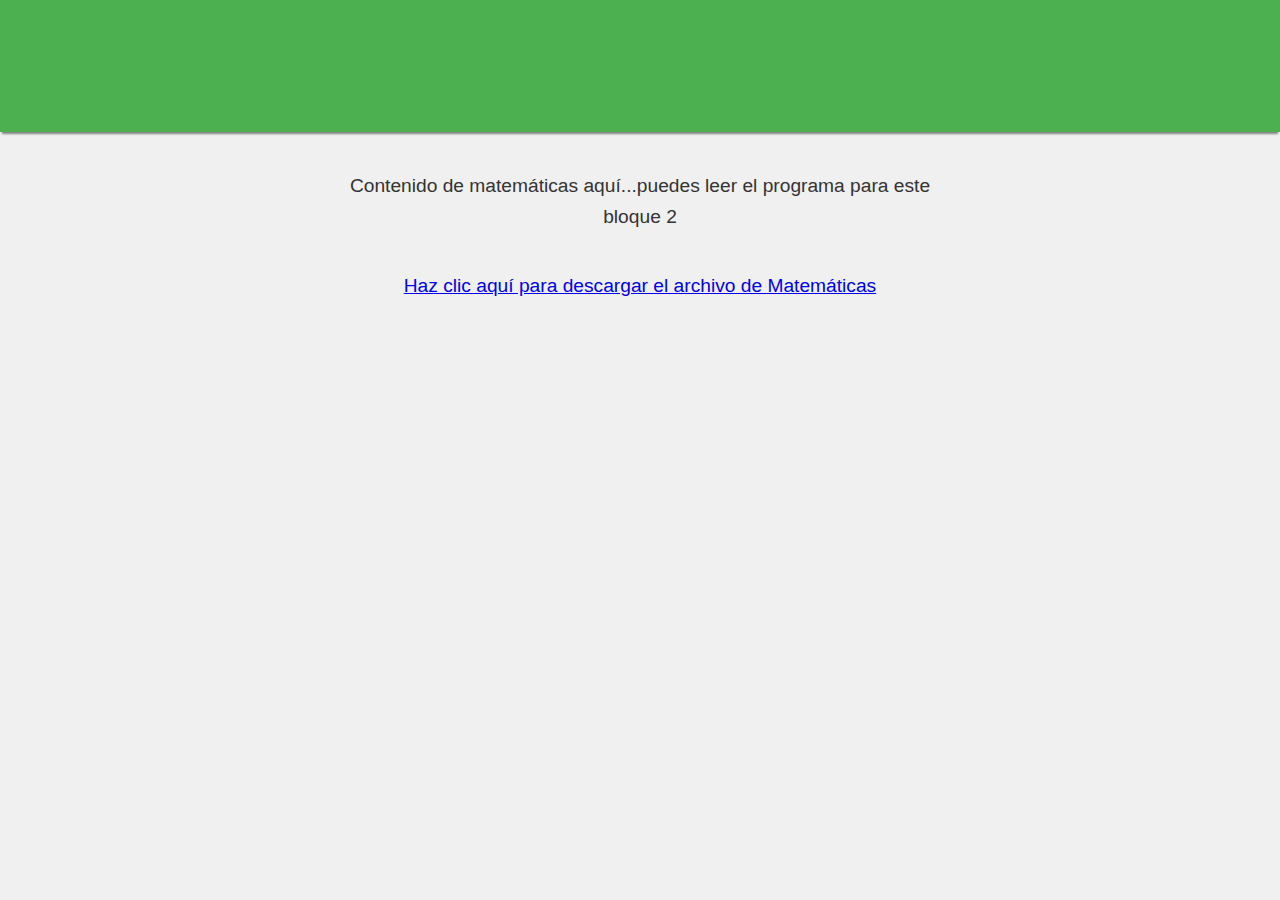
==== matematicas.html @ 525f9998 "Actualización de matematicas.html" ====
<!DOCTYPE html>
<html lang="es">
<head>
    <meta charset="UTF-8">
    <meta name="viewport" content="width=device-width, initial-scale=1.0">
    <title>Matemáticas</title>
    <link rel="stylesheet" href="matematicas.css">
</head>
<body>
    <header>
        <h1>Matemáticas</h1>
    </header>
    <main>
        <p>Contenido de matemáticas aquí...puedes leer el programa para este bloque 2</p>
        <p><a href="https://drive.google.com/file/d/1HDCb8-osXy4kG_1PncgjzV45YywM2FPm/view?usp=drive_link" target="_blank">Haz clic aquí para descargar el archivo de Matemáticas</a></p>
    </main>
    <script src="scripts.js"></script>
</body>
</html>
---- matematicas.css ----
/* Estilos generales */
body {
    font-family: 'Arial', sans-serif;
    margin: 0;
    padding: 0;
    background-color: #f0f0f0;
}

header {
    background-color: #4CAF50;
    color: white;
    padding: 20px;
    text-align: center;
    box-shadow: 0 4px 2px -2px gray;
}

main {
    padding: 20px;
    display: flex;
    flex-direction: column;
    align-items: center;
}

/* Estilos específicos para la página de Matemáticas */
h1 {
    color: #4CAF50;
    font-size: 2.5em;
    margin-bottom: 20px;
}

p {
    font-size: 1.2em;
    color: #333;
    text-align: center;
    max-width: 600px;
    line-height: 1.6;
}
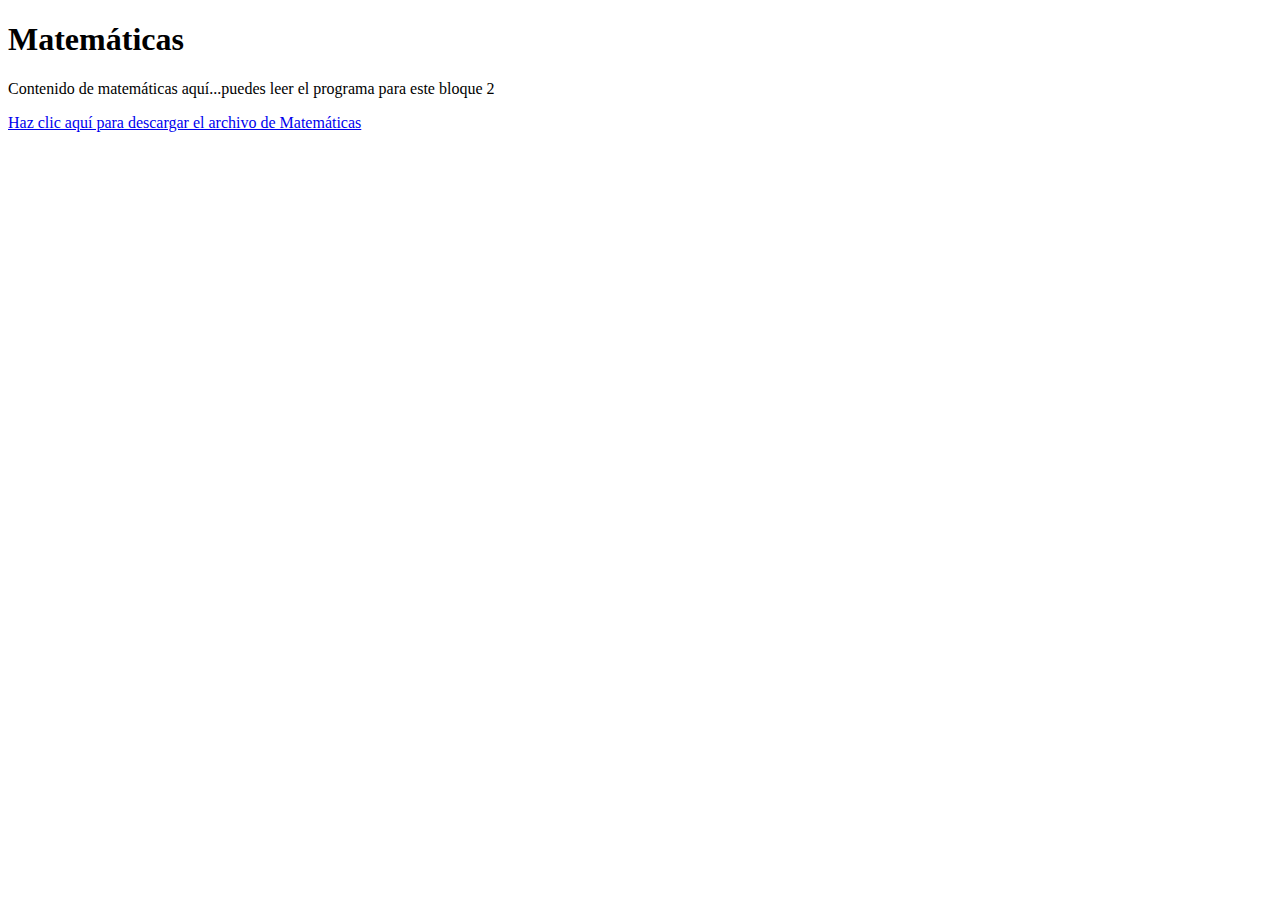
==== commit 24eaf22c: "Update matematicas.html" ====
--- a/matematicas.html
+++ b/matematicas.html
@@ -4,7 +4,7 @@
     <meta charset="UTF-8">
     <meta name="viewport" content="width=device-width, initial-scale=1.0">
     <title>Matemáticas</title>
-    <link rel="stylesheet" href="matematicas.css">
+    <link rel="stylesheet" href="css/matematicas.css">
 </head>
 <body>
     <header>
@@ -14,7 +14,8 @@
         <p>Contenido de matemáticas aquí...puedes leer el programa para este bloque 2</p>
         <p><a href="https://drive.google.com/file/d/1HDCb8-osXy4kG_1PncgjzV45YywM2FPm/view?usp=drive_link" target="_blank">Haz clic aquí para descargar el archivo de Matemáticas</a></p>
     </main>
-    <script src="scripts.js"></script>
+    <script src="js/scripts.js"></script>
 </body>
 </html>
 
+
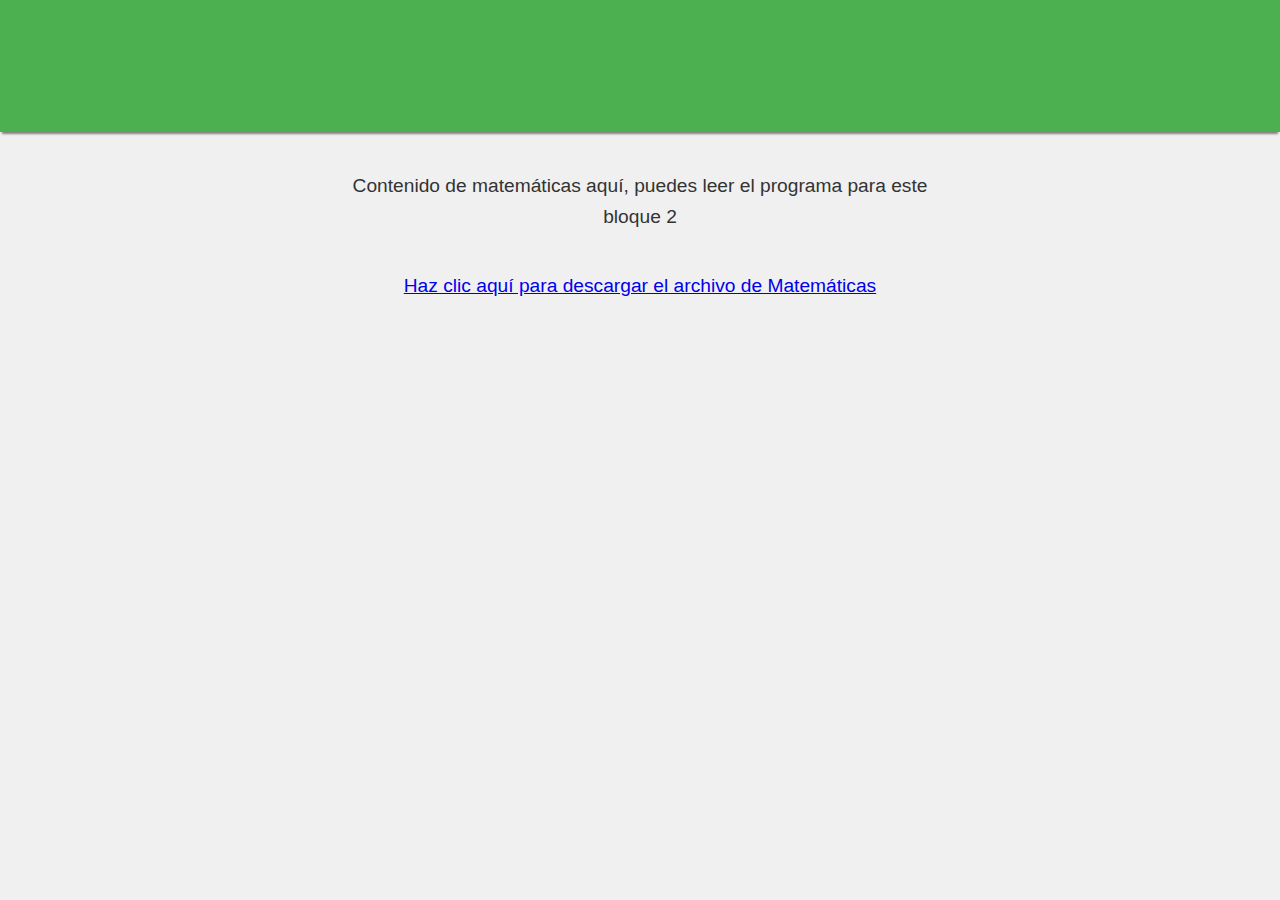
==== commit c291f8e4: "Update matematicas.html" ====
--- a/matematicas.html
+++ b/matematicas.html
@@ -4,17 +4,18 @@
     <meta charset="UTF-8">
     <meta name="viewport" content="width=device-width, initial-scale=1.0">
     <title>Matemáticas</title>
-    <link rel="stylesheet" href="css/matematicas.css">
+    <link rel="stylesheet" href="matematicas.css">
 </head>
 <body>
     <header>
         <h1>Matemáticas</h1>
     </header>
     <main>
-        <p>Contenido de matemáticas aquí...puedes leer el programa para este bloque 2</p>
+        <p>Contenido de matemáticas aquí, puedes leer el programa para este bloque 2</p>
+        
         <p><a href="https://drive.google.com/file/d/1HDCb8-osXy4kG_1PncgjzV45YywM2FPm/view?usp=drive_link" target="_blank">Haz clic aquí para descargar el archivo de Matemáticas</a></p>
     </main>
-    <script src="js/scripts.js"></script>
+    <script src="scripts.js"></script>
 </body>
 </html>
 
--- a/matematicas.css
+++ b/matematicas.css
@@ -0,0 +1,37 @@
+/* Estilos generales */
+body {
+    font-family: 'Arial', sans-serif;
+    margin: 0;
+    padding: 0;
+    background-color: #f0f0f0;
+}
+
+header {
+    background-color: #4CAF50;
+    color: white;
+    padding: 20px;
+    text-align: center;
+    box-shadow: 0 4px 2px -2px gray;
+}
+
+main {
+    padding: 20px;
+    display: flex;
+    flex-direction: column;
+    align-items: center;
+}
+
+/* Estilos específicos para la página de Matemáticas */
+h1 {
+    color: #4CAF50;
+    font-size: 2.5em;
+    margin-bottom: 20px;
+}
+
+p {
+    font-size: 1.2em;
+    color: #333;
+    text-align: center;
+    max-width: 600px;
+    line-height: 1.6;
+}
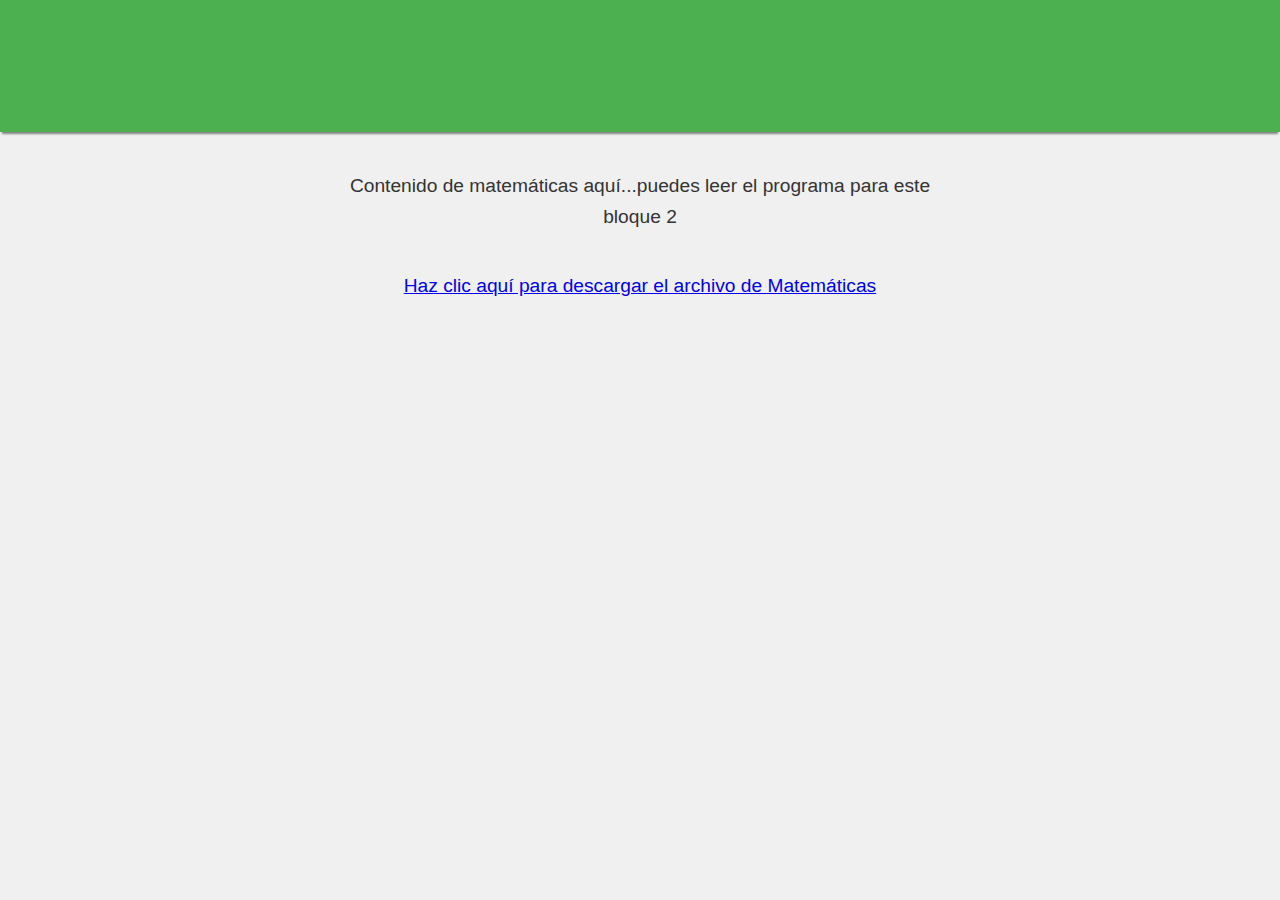
==== commit add8685d: "Descripción de los cambios" ====
--- a/matematicas.html
+++ b/matematicas.html
@@ -11,8 +11,7 @@
         <h1>Matemáticas</h1>
     </header>
     <main>
-        <p>Contenido de matemáticas aquí, puedes leer el programa para este bloque 2</p>
-        
+        <p>Contenido de matemáticas aquí...puedes leer el programa para este bloque 2</p>
         <p><a href="https://drive.google.com/file/d/1HDCb8-osXy4kG_1PncgjzV45YywM2FPm/view?usp=drive_link" target="_blank">Haz clic aquí para descargar el archivo de Matemáticas</a></p>
     </main>
     <script src="scripts.js"></script>
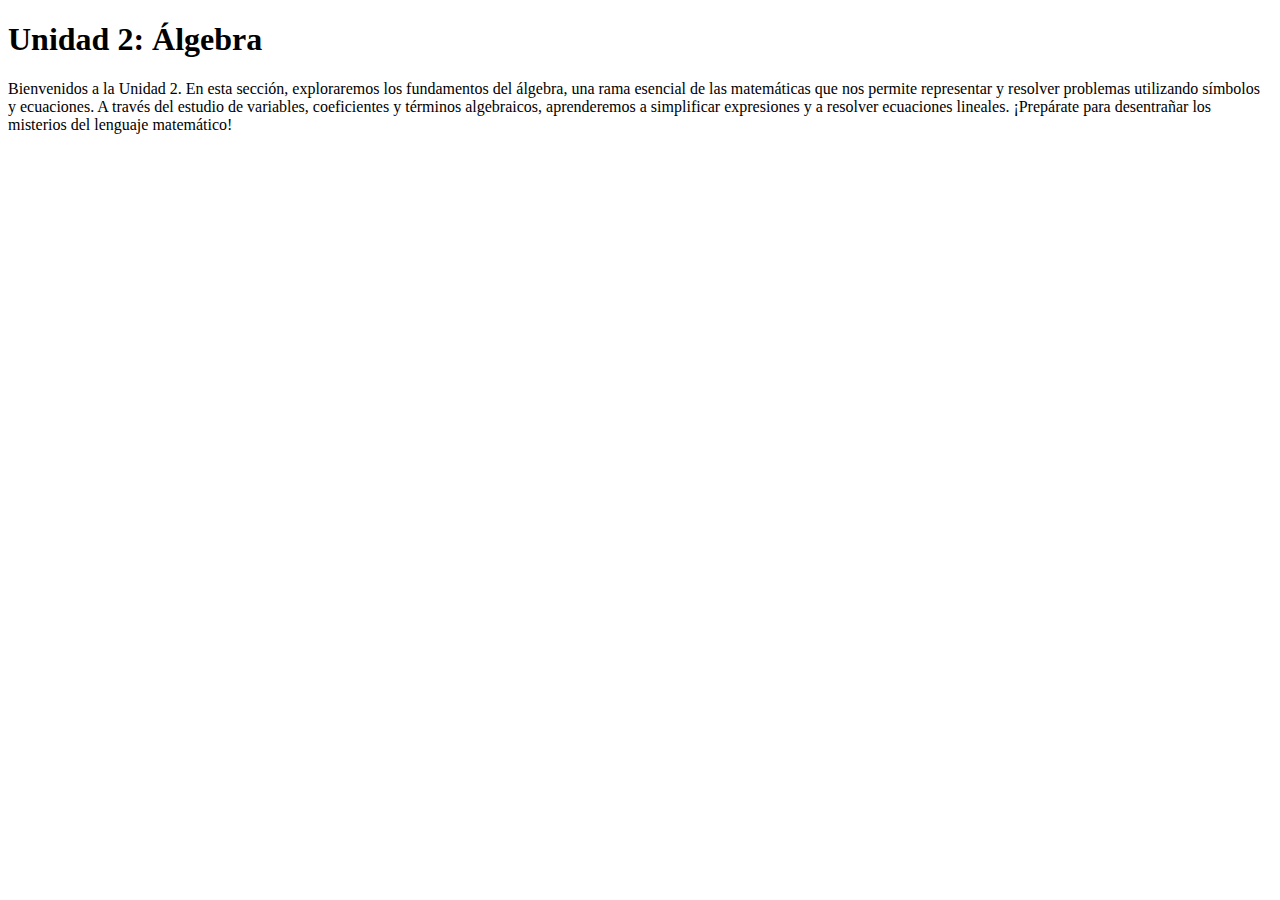
==== commit 37506883: "Update matematicas.html" ====
--- a/matematicas.html
+++ b/matematicas.html
@@ -3,18 +3,17 @@
 <head>
     <meta charset="UTF-8">
     <meta name="viewport" content="width=device-width, initial-scale=1.0">
-    <title>Matemáticas</title>
-    <link rel="stylesheet" href="matematicas.css">
+    <title>Unidad 2: Álgebra</title>
+    <link rel="stylesheet" href="css/matematicas.css">
 </head>
 <body>
     <header>
-        <h1>Matemáticas</h1>
+        <h1>Unidad 2: Álgebra</h1>
     </header>
     <main>
-        <p>Contenido de matemáticas aquí...puedes leer el programa para este bloque 2</p>
-        <p><a href="https://drive.google.com/file/d/1HDCb8-osXy4kG_1PncgjzV45YywM2FPm/view?usp=drive_link" target="_blank">Haz clic aquí para descargar el archivo de Matemáticas</a></p>
+        <p>Bienvenidos a la Unidad 2. En esta sección, exploraremos los fundamentos del álgebra, una rama esencial de las matemáticas que nos permite representar y resolver problemas utilizando símbolos y ecuaciones. A través del estudio de variables, coeficientes y términos algebraicos, aprenderemos a simplificar expresiones y a resolver ecuaciones lineales. ¡Prepárate para desentrañar los misterios del lenguaje matemático!</p>
     </main>
-    <script src="scripts.js"></script>
+    <script src="js/scripts.js"></script>
 </body>
 </html>
 
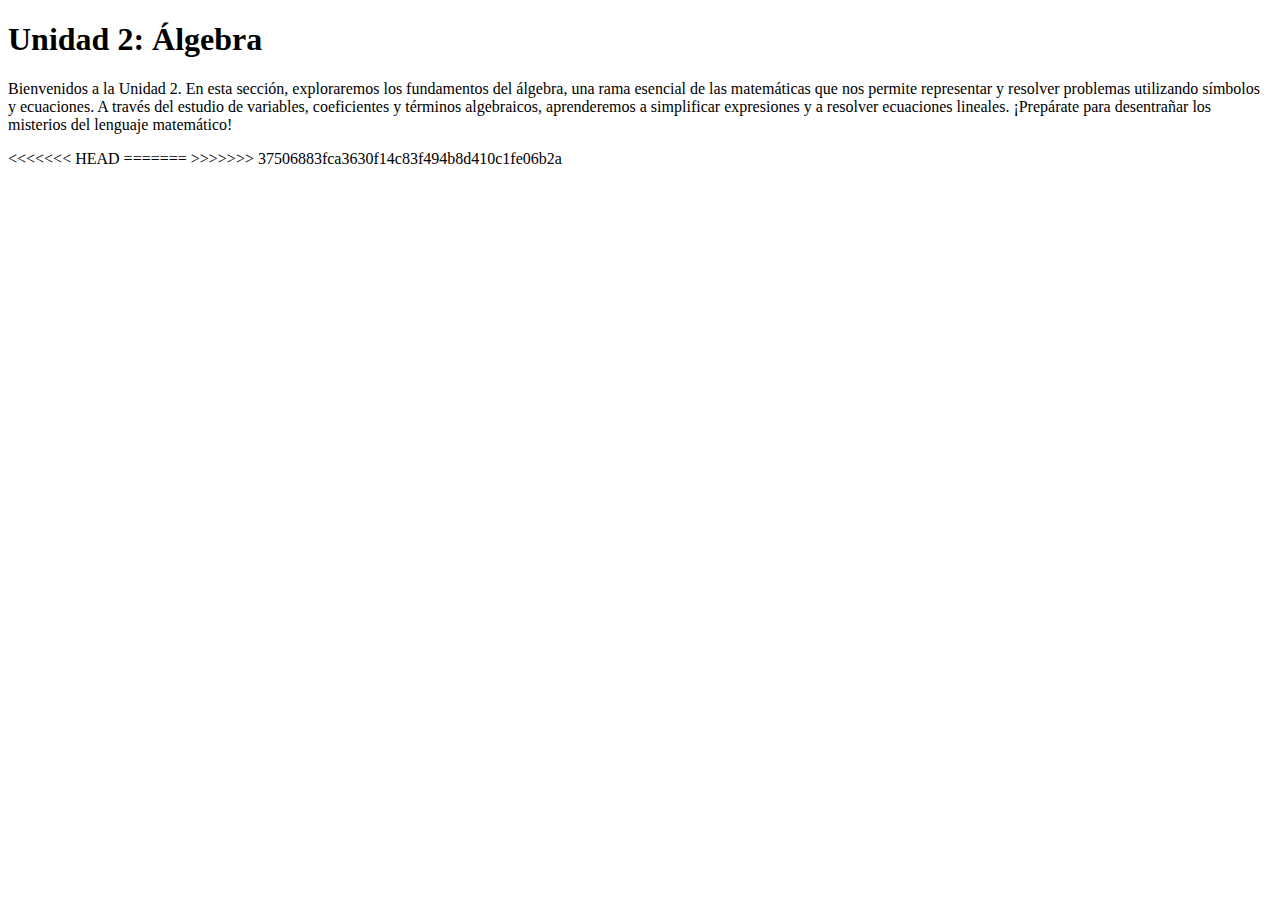
==== commit acfa736a: "Resueltos conflictos y cambios integrados" ====
--- a/matematicas.html
+++ b/matematicas.html
@@ -18,3 +18,7 @@
 </html>
 
 
+<<<<<<< HEAD
+
+=======
+>>>>>>> 37506883fca3630f14c83f494b8d410c1fe06b2a
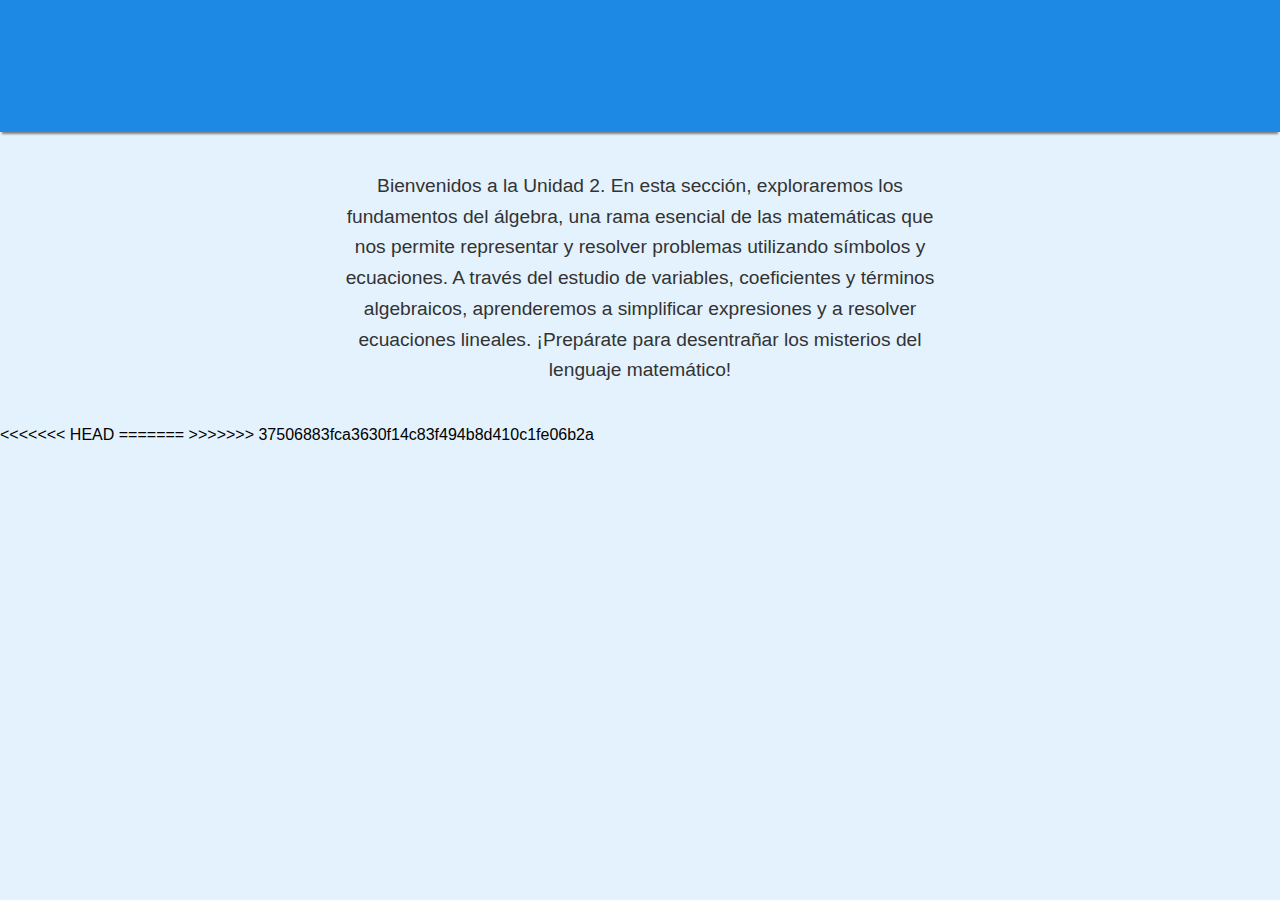
==== commit 668b5f33: "Resueltos conflictos y cambios integrados" ====
--- a/matematicas.html
+++ b/matematicas.html
@@ -4,7 +4,7 @@
     <meta charset="UTF-8">
     <meta name="viewport" content="width=device-width, initial-scale=1.0">
     <title>Unidad 2: Álgebra</title>
-    <link rel="stylesheet" href="css/matematicas.css">
+    <link rel="stylesheet" href="matematicas.css">
 </head>
 <body>
     <header>
@@ -13,7 +13,7 @@
     <main>
         <p>Bienvenidos a la Unidad 2. En esta sección, exploraremos los fundamentos del álgebra, una rama esencial de las matemáticas que nos permite representar y resolver problemas utilizando símbolos y ecuaciones. A través del estudio de variables, coeficientes y términos algebraicos, aprenderemos a simplificar expresiones y a resolver ecuaciones lineales. ¡Prepárate para desentrañar los misterios del lenguaje matemático!</p>
     </main>
-    <script src="js/scripts.js"></script>
+    <script src="scripts.js"></script>
 </body>
 </html>
 
--- a/matematicas.css
+++ b/matematicas.css
@@ -0,0 +1,66 @@
+/* Estilos generales */
+body {
+    font-family: 'Arial', sans-serif;
+    margin: 0;
+    padding: 0;
+    background-color: #e3f2fd;
+}
+
+header {
+    background-color: #1e88e5;
+    color: white;
+    padding: 20px;
+    text-align: center;
+    box-shadow: 0 4px 2px -2px gray;
+}
+
+main {
+    padding: 20px;
+    display: flex;
+    flex-direction: column;
+    align-items: center;
+}
+
+/* Estilos específicos para la página de Matemáticas */
+h1 {
+    color: #1e88e5;
+    font-size: 2.5em;
+    margin-bottom: 20px;
+}
+
+p {
+    font-size: 1.2em;
+    color: #333;
+    text-align: center;
+    max-width: 600px;
+    line-height: 1.6;
+    margin-bottom: 20px;
+}
+
+a {
+    color: #1e88e5;
+    text-decoration: none;
+    font-weight: bold;
+}
+
+a:hover {
+    text-decoration: underline;
+}
+
+/* Estilo adicional para las secciones */
+section {
+    background: white;
+    padding: 15px;
+    border-radius: 8px;
+    box-shadow: 0 4px 6px rgba(0,0,0,0.1);
+    margin-bottom: 20px;
+}
+
+
+p {
+    font-size: 1.2em;
+    color: #333;
+    text-align: center;
+    max-width: 600px;
+    line-height: 1.6;
+}
